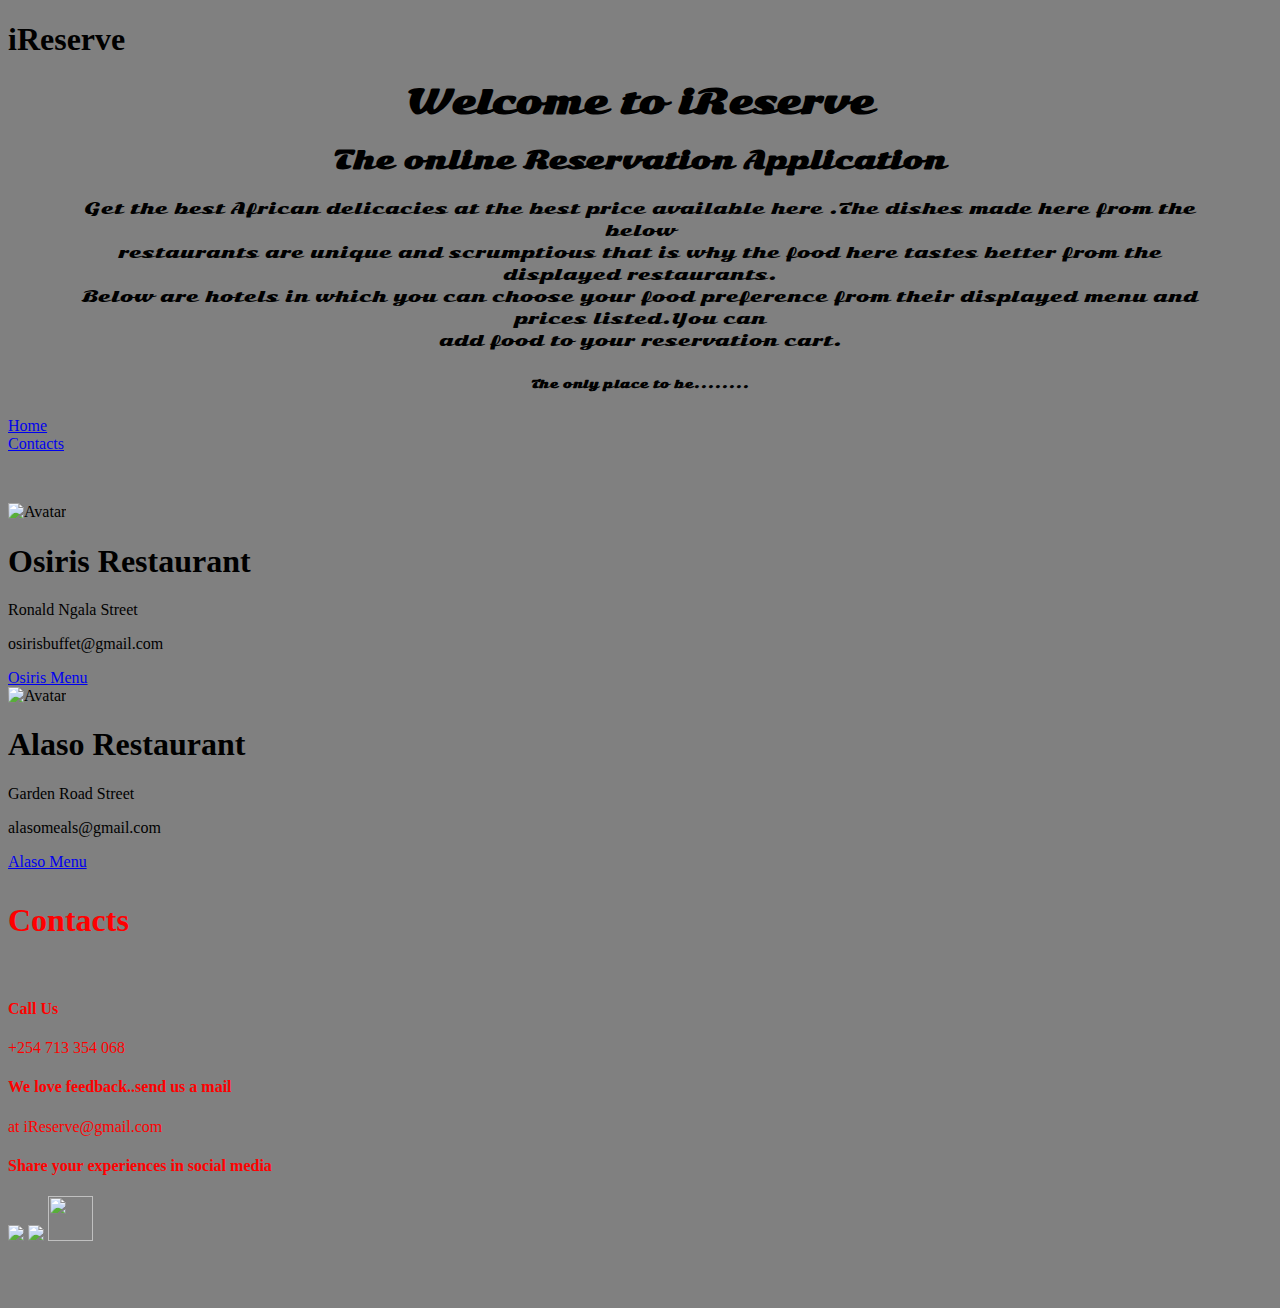
==== index.html @ b0352f89 "index.html commit" ====
<!DOCTYPE html>
<html lang="en">
<head>
  <link rel="stylesheet" href="css/bootstrap.css">
  <link href="https://fonts.googleapis.com/css2?family=Sonsie+One&display=swap" rel="stylesheet">
  <link href="https://fonts.googleapis.com/css2?family=Chelsea+Market&family=Slackey&display=swap" rel="stylesheet">
  <link rel="stylesheet" href="css/styles.css">
  <title>iReserve</title>
</head>
<body class="container-fluid">
  <div id="Home">
    <div class="row pizz">
        <div class="col-md-12">
            <div class="container">
                <div class="jumbotron">
                    <h1 class=" text-center Una"><b>iReserve</b></h1>
                </div>
            </div>
        </div>
    </div>

   
    <div class="para">
      <h1>Welcome to iReserve</h1>
      <h2>The online Reservation Application</h2>
        <p>Get the best African delicacies at the best price available here .The dishes made here from the below <br>
          restaurants are unique and scrumptious that is why the food here tastes better from the displayed restaurants. <br>
          Below are hotels in which you can choose your food preference from their displayed menu and prices listed.You can <br>
          add food to your reservation cart.</p>
      <h6>The only place to be........</h6>    
    </div>
  </div>

    <div class="row">
      <div class="col-md-6">
        <a href="#Home">Home</a>
      </div>
      <div class="col-md-6">
        <a href="#contacts">Contacts </a>
      </div>
    </div>
  


  <div class="row">

    <div class="col-lg-6 col-sm-12">

      <div class="flip-card">
        <div class="flip-card-inner">
          <div class="flip-card-front">
            <img src="images/photo-1525159831892-59d292d558b4.jpeg" alt="Avatar" style="width:300px;height:400px;">
          </div>
          <div class="flip-card-back">
            <h1>Osiris Restaurant</h1>
            <p>Ronald Ngala Street</p>
            <p>osirisbuffet@gmail.com</p>
            <a href="osiris.html"> Osiris Menu </a>
          </div>
        </div>
      </div>
    </div>
     
    <div class="col-lg-6 col-sm-12">

       <div class="flip-card">
        <div class="flip-card-inner">
          <div class="flip-card-front">
            <img src="images/photo-1517248135467-4c7edcad34c4.jpeg" alt="Avatar" style="width:300px;height:400px;">
          </div>
          <div class="flip-card-back">
            <h1>Alaso Restaurant</h1>
            <p>Garden Road Street</p>
            <p>alasomeals@gmail.com</p>
            <a href="alaso.html"> Alaso Menu </a> 
          </div>
        </div>
      </div>
    </div>
    </div>
  </div>
  <br>
  <div class="container">
    <div id="contacts">
      <div class="contact-overlay">
          <h1 class="text-center contact text-white">Contacts</h1>
          <br>
          <div class="row">
               
              <div class="col-md-4">
                  <h4 class="text-white text-center"> Call Us </h4>
                  <p class="text-center">+254 713 354 068</p>
                  
              </div>
              <div class="col-md-4">
                  <h4 class="text-center get-pizza">We love feedback..send us a mail</h4>
                  <p> at iReserve@gmail.com</p>
              </div>
              <div class="col-md-4">
                  <h4>Share your experiences in social media</h4>
                 <a href="https://twitter.com/?lang=en"> <img src="images/twitter.png" ></a>
               <a href="https://web.facebook.com/?_rdc=1&_rdr"><img src="images/facebook.png"></a>   
               <a href="https://www.instagram.com/"> <img src="images/instagram.png" height="45" width="45"> </a>
              </div>
          </div>
      </div>
    </div>  
  </div>
  
  
</body>
</html>
---- css/styles.css ----
body{
  background-color: grey;
  background-repeat: no-repeat;
  background-size: cover;
  background-position: center;
  background-attachment: fixed;
}
#card-display{
  display: block;
  flex-wrap: wrap;
  justify-content: center;
  position: relative;
}
.card{
  width:300px;
  margin:100px;
}
.card-img-top{
  height:200px;
  background-size: cover;
  background-repeat: no-repeat;
  background-position: center;
}

.flip-card{
  position: relative;
  top: 50px;
  align-items: center;
  transform: initial;
}
#contacts{
  margin-top: 5%;
  margin-bottom: 5%;
  background-image: url(../images/photo-1527678524043-1e3209482e3c.jpeg);
  color: red;
}
.jumbotron{
  font-family: 'Slackey', cursive;
}
.para{
  background-image: url(../images/photo-1573936451783-0b33869dd43a.jpeg);
  background-position: center;
  font-family: 'Sonsie One', cursive;
  color:black;
  text-align: center;
  margin-left: 5%;
  margin-right: 5%;
}
.Una{
  font-family: 'Slackey', cursive;
}
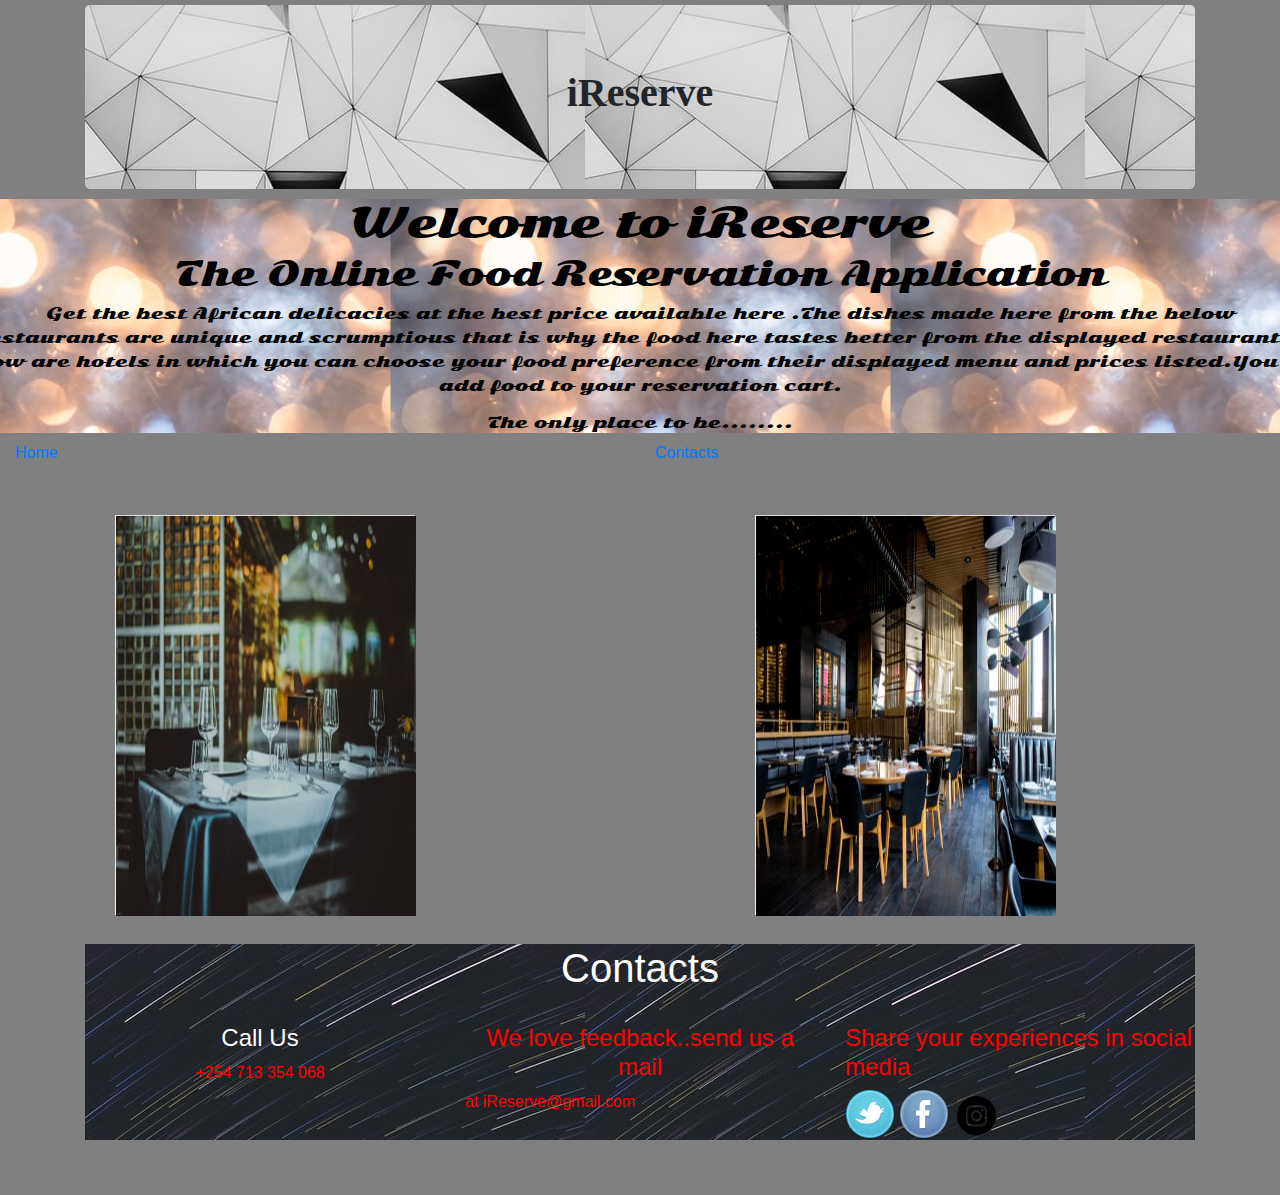
==== commit 046893d2: "Complete marge" ====
--- a/index.html
+++ b/index.html
@@ -22,7 +22,7 @@
    
     <div class="para">
       <h1>Welcome to iReserve</h1>
-      <h2>The online Reservation Application</h2>
+      <h2>The Online Food Reservation Application</h2>
         <p>Get the best African delicacies at the best price available here .The dishes made here from the below <br>
           restaurants are unique and scrumptious that is why the food here tastes better from the displayed restaurants. <br>
           Below are hotels in which you can choose your food preference from their displayed menu and prices listed.You can <br>
@@ -62,8 +62,8 @@
     </div>
      
     <div class="col-lg-6 col-sm-12">
-
-       <div class="flip-card">
+      
+      <div class="flip-card">
         <div class="flip-card-inner">
           <div class="flip-card-front">
             <img src="images/photo-1517248135467-4c7edcad34c4.jpeg" alt="Avatar" style="width:300px;height:400px;">
@@ -77,8 +77,8 @@
         </div>
       </div>
     </div>
-    </div>
   </div>
+
   <br>
   <div class="container">
     <div id="contacts">
@@ -86,22 +86,20 @@
           <h1 class="text-center contact text-white">Contacts</h1>
           <br>
           <div class="row">
-               
-              <div class="col-md-4">
-                  <h4 class="text-white text-center"> Call Us </h4>
-                  <p class="text-center">+254 713 354 068</p>
-                  
-              </div>
-              <div class="col-md-4">
-                  <h4 class="text-center get-pizza">We love feedback..send us a mail</h4>
-                  <p> at iReserve@gmail.com</p>
-              </div>
-              <div class="col-md-4">
-                  <h4>Share your experiences in social media</h4>
-                 <a href="https://twitter.com/?lang=en"> <img src="images/twitter.png" ></a>
-               <a href="https://web.facebook.com/?_rdc=1&_rdr"><img src="images/facebook.png"></a>   
-               <a href="https://www.instagram.com/"> <img src="images/instagram.png" height="45" width="45"> </a>
-              </div>
+            <div class="col-md-4">
+              <h4 class="text-white text-center"> Call Us </h4>
+              <p class="text-center">+254 713 354 068</p>
+            </div>
+            <div class="col-md-4">
+              <h4 class="text-center get-pizza">We love feedback..send us a mail</h4>
+              <p> at iReserve@gmail.com</p>
+            </div>
+            <div class="col-md-4">
+              <h4>Share your experiences in social media</h4>
+              <a href="https://twitter.com/?lang=en"> <img src="images/twitter.png" ></a>
+              <a href="https://web.facebook.com/?_rdc=1&_rdr"><img src="images/facebook.png"></a>   
+              <a href="https://www.instagram.com/"> <img src="images/instagram.png" height="45" width="45"> </a>
+            </div>
           </div>
       </div>
     </div>  
--- a/css/styles.css
+++ b/css/styles.css
@@ -33,18 +33,21 @@
   margin-bottom: 5%;
   background-image: url(../images/photo-1527678524043-1e3209482e3c.jpeg);
   color: red;
+  margin-left: 0%;
+  margin-right: 0%;
 }
 .jumbotron{
   font-family: 'Slackey', cursive;
 }
 .para{
-  background-image: url(../images/photo-1573936451783-0b33869dd43a.jpeg);
+  background-image: url(../images/photo-1575578285291-905e55d5a789.jpeg);
   background-position: center;
   font-family: 'Sonsie One', cursive;
   color:black;
   text-align: center;
-  margin-left: 5%;
-  margin-right: 5%;
+  margin-right: -5%;
+  margin-left: -5%;
+
 }
 .Una{
   font-family: 'Slackey', cursive;
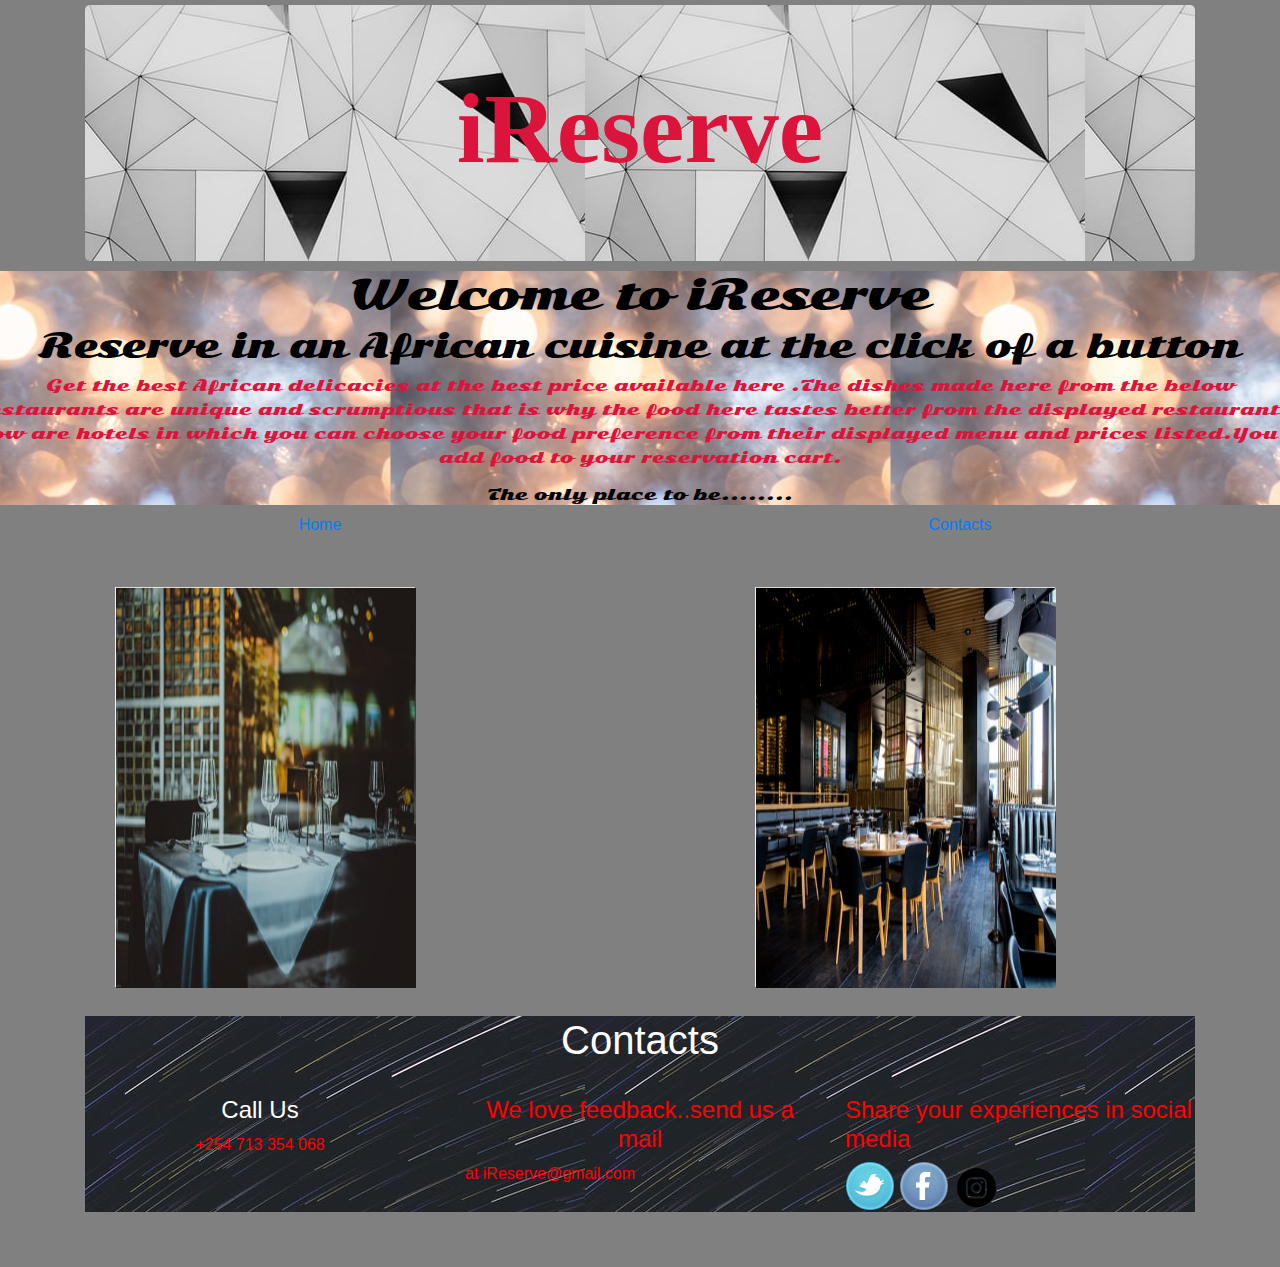
==== commit 293828b5: "Edit application" ====
--- a/index.html
+++ b/index.html
@@ -13,7 +13,7 @@
         <div class="col-md-12">
             <div class="container">
                 <div class="jumbotron">
-                    <h1 class=" text-center Una"><b>iReserve</b></h1>
+                    <h1 class=" text-center Una" style="font-size: 100px; color: crimson;"><b>iReserve</b></h1>
                 </div>
             </div>
         </div>
@@ -22,8 +22,8 @@
    
     <div class="para">
       <h1>Welcome to iReserve</h1>
-      <h2>The Online Food Reservation Application</h2>
-        <p>Get the best African delicacies at the best price available here .The dishes made here from the below <br>
+      <h2>Reserve in an African cuisine at the click of a button</h2>
+        <p style="color:crimson;">Get the best African delicacies at the best price available here .The dishes made here from the below <br>
           restaurants are unique and scrumptious that is why the food here tastes better from the displayed restaurants. <br>
           Below are hotels in which you can choose your food preference from their displayed menu and prices listed.You can <br>
           add food to your reservation cart.</p>
@@ -32,10 +32,10 @@
   </div>
 
     <div class="row">
-      <div class="col-md-6">
-        <a href="#Home">Home</a>
+      <div class="col-md-6" style="text-align: center;">
+        <a href="#Home" >Home</a>
       </div>
-      <div class="col-md-6">
+      <div class="col-md-6" style="text-align: center;">
         <a href="#contacts">Contacts </a>
       </div>
     </div>
@@ -55,7 +55,7 @@
             <h1>Osiris Restaurant</h1>
             <p>Ronald Ngala Street</p>
             <p>osirisbuffet@gmail.com</p>
-            <a href="osiris.html"> Osiris Menu </a>
+            <a href="osiris.html"> Reserve at osiris</a>
           </div>
         </div>
       </div>
@@ -72,7 +72,7 @@
             <h1>Alaso Restaurant</h1>
             <p>Garden Road Street</p>
             <p>alasomeals@gmail.com</p>
-            <a href="alaso.html"> Alaso Menu </a> 
+            <a href="alaso.html"> Reserve at Alaso</a> 
           </div>
         </div>
       </div>
--- a/css/styles.css
+++ b/css/styles.css
@@ -52,3 +52,4 @@
 .Una{
   font-family: 'Slackey', cursive;
 }
+
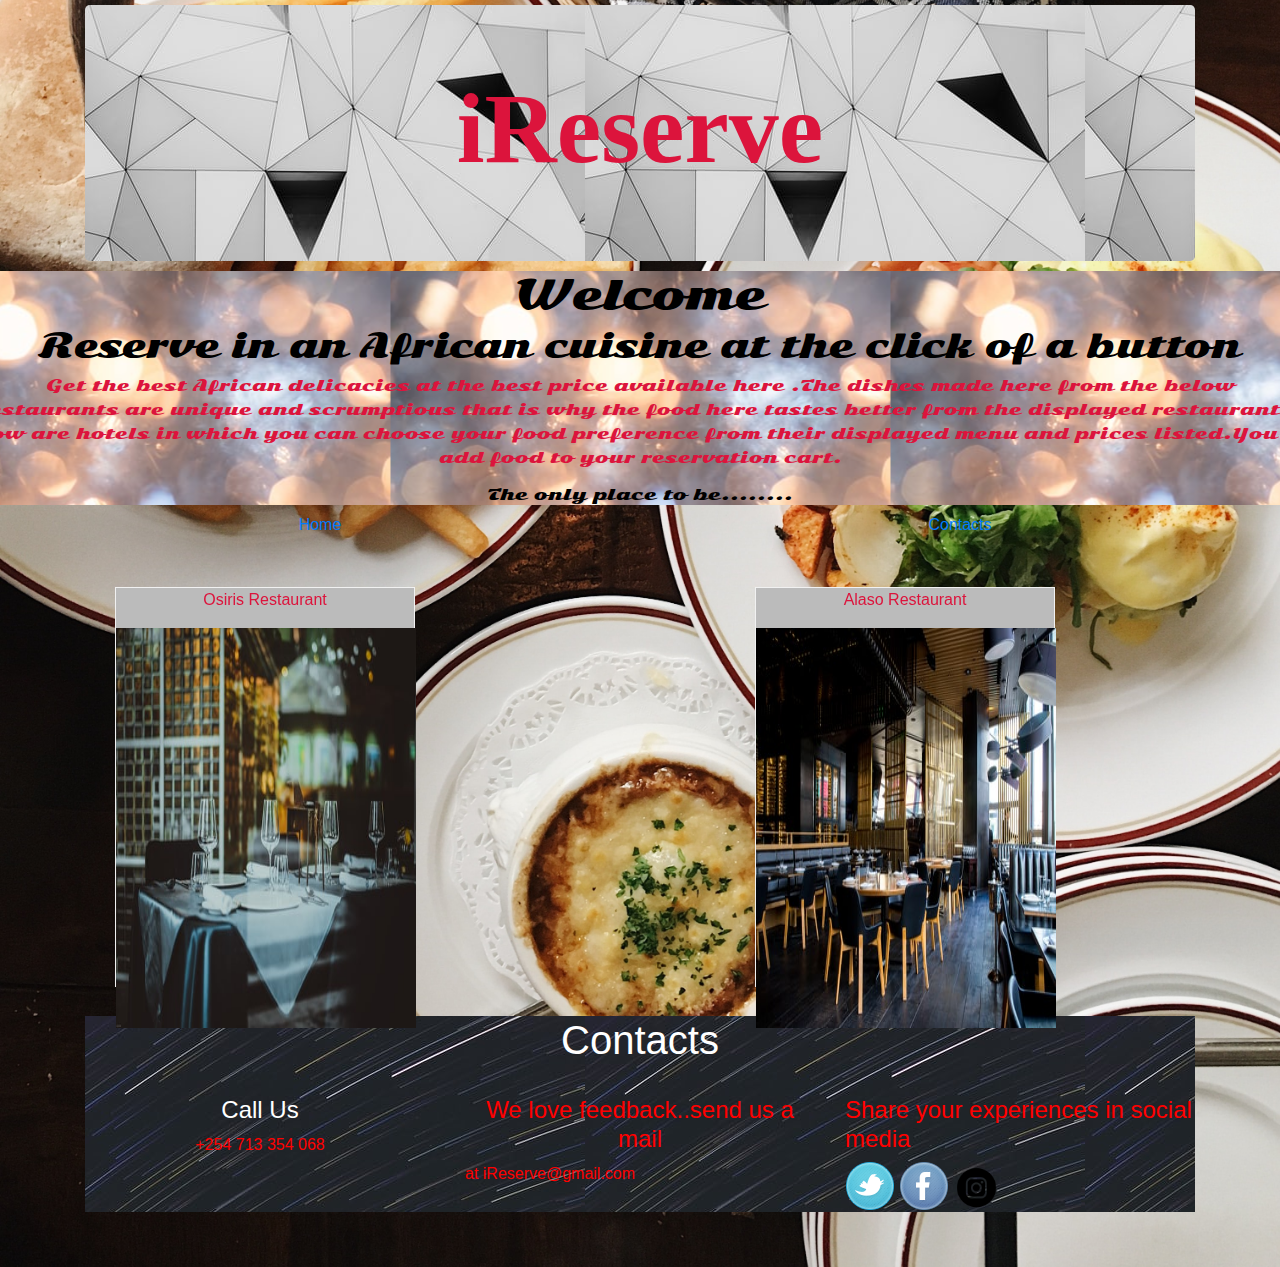
==== commit 27e7d442: "Edit restaurant names" ====
--- a/index.html
+++ b/index.html
@@ -21,7 +21,7 @@
 
    
     <div class="para">
-      <h1>Welcome to iReserve</h1>
+      <h1>Welcome</h1>
       <h2>Reserve in an African cuisine at the click of a button</h2>
         <p style="color:crimson;">Get the best African delicacies at the best price available here .The dishes made here from the below <br>
           restaurants are unique and scrumptious that is why the food here tastes better from the displayed restaurants. <br>
@@ -49,9 +49,10 @@
       <div class="flip-card">
         <div class="flip-card-inner">
           <div class="flip-card-front">
+            <p style="color:crimson;">Osiris Restaurant</p>
             <img src="images/photo-1525159831892-59d292d558b4.jpeg" alt="Avatar" style="width:300px;height:400px;">
           </div>
-          <div class="flip-card-back">
+          <div class="flip-card-back">            
             <h1>Osiris Restaurant</h1>
             <p>Ronald Ngala Street</p>
             <p>osirisbuffet@gmail.com</p>
@@ -66,6 +67,7 @@
       <div class="flip-card">
         <div class="flip-card-inner">
           <div class="flip-card-front">
+            <p style="color:crimson;">Alaso Restaurant</p>
             <img src="images/photo-1517248135467-4c7edcad34c4.jpeg" alt="Avatar" style="width:300px;height:400px;">
           </div>
           <div class="flip-card-back">
--- a/css/styles.css
+++ b/css/styles.css
@@ -1,4 +1,5 @@
 body{
+  background-image:url(index-bg.jpg) ;
   background-color: grey;
   background-repeat: no-repeat;
   background-size: cover;
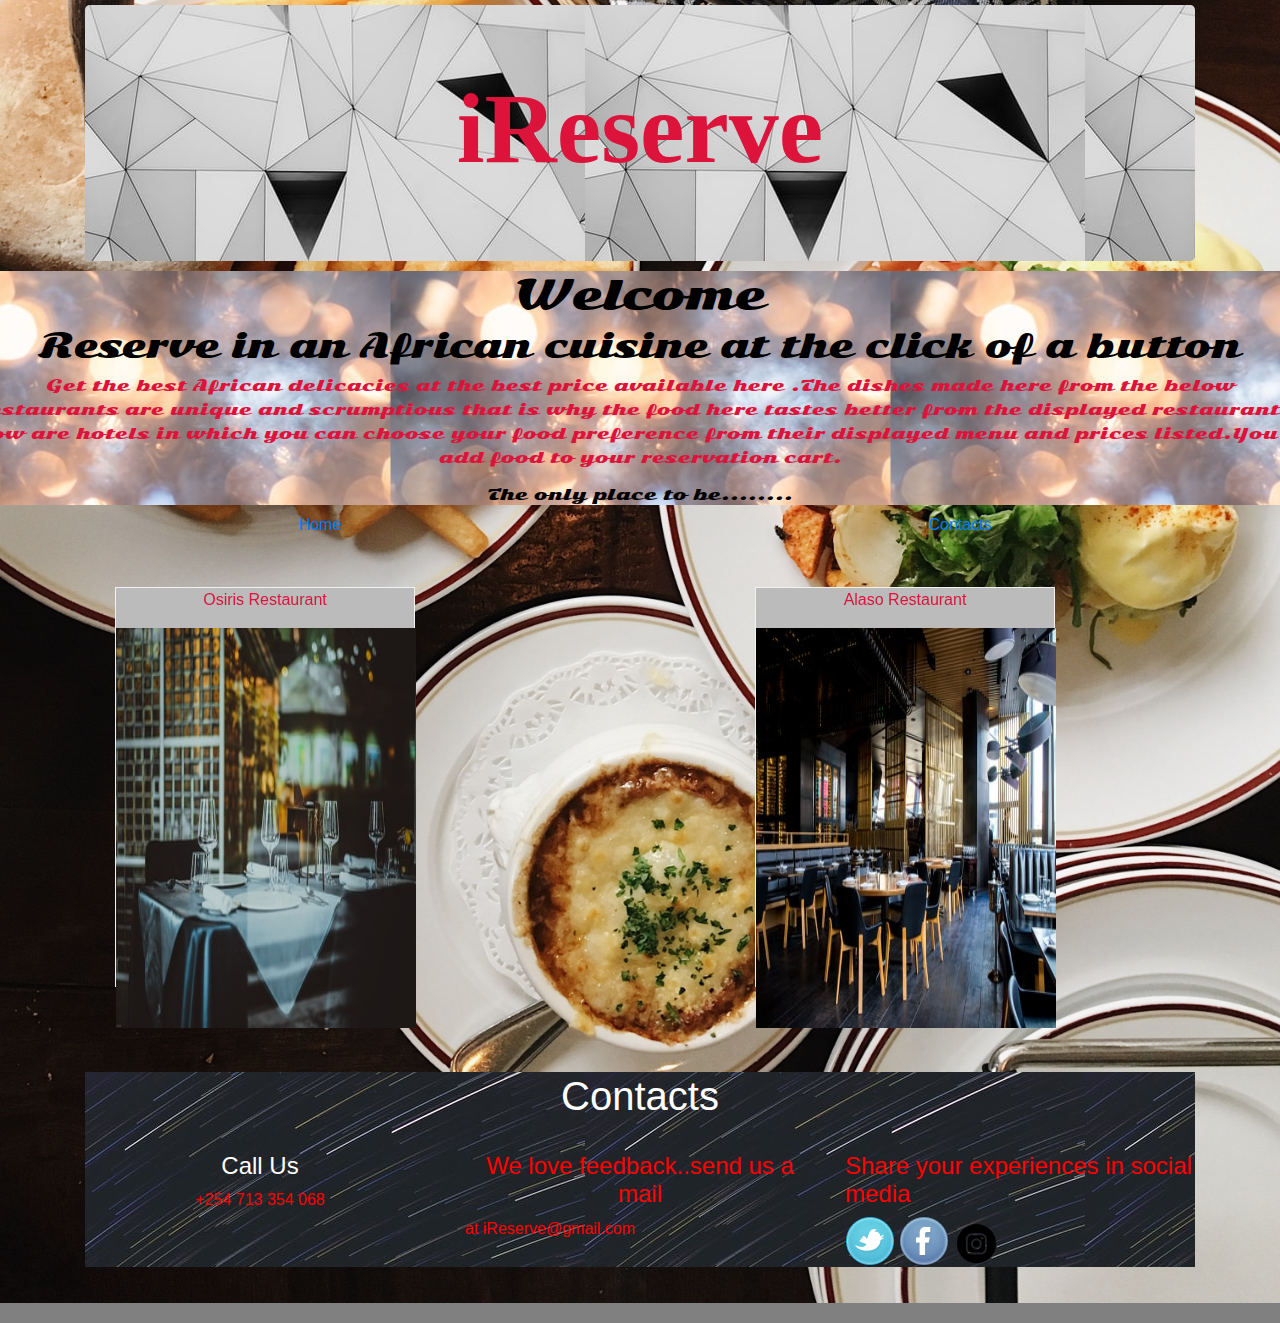
==== commit 4b63ed03: "Edit index" ====
--- a/index.html
+++ b/index.html
@@ -82,7 +82,7 @@
   </div>
 
   <br>
-  <div class="container">
+  <div class="container" >
     <div id="contacts">
       <div class="contact-overlay">
           <h1 class="text-center contact text-white">Contacts</h1>
--- a/css/styles.css
+++ b/css/styles.css
@@ -30,7 +30,7 @@
   transform: initial;
 }
 #contacts{
-  margin-top: 5%;
+  margin-top: 10%;
   margin-bottom: 5%;
   background-image: url(../images/photo-1527678524043-1e3209482e3c.jpeg);
   color: red;
